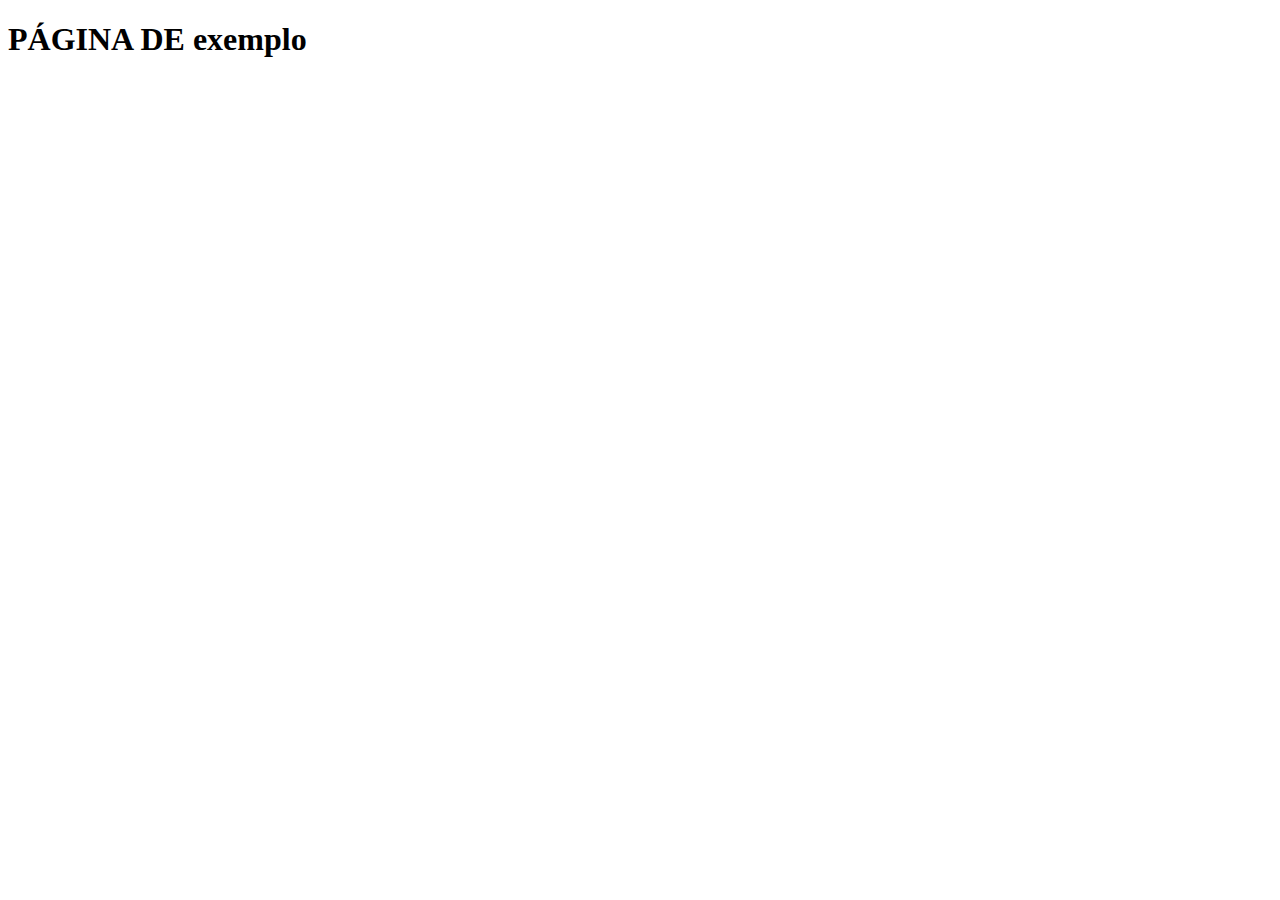
==== index.html @ 778633f7 "Criaco arquivo index.html com estrutura básica" ====
<!DOCTYPE html>
<html lang="pt-br">
<head>
    <meta charset="UTF-8">
    <meta http-equiv="X-UA-Compatible" content="IE=edge">
    <meta name="viewport" content="width=device-width, initial-scale=1.0">
    <title>Pagina de exemplo</title>
</head>
<body>
    <h1>PÁGINA DE exemplo</h1>
</body>
</html>
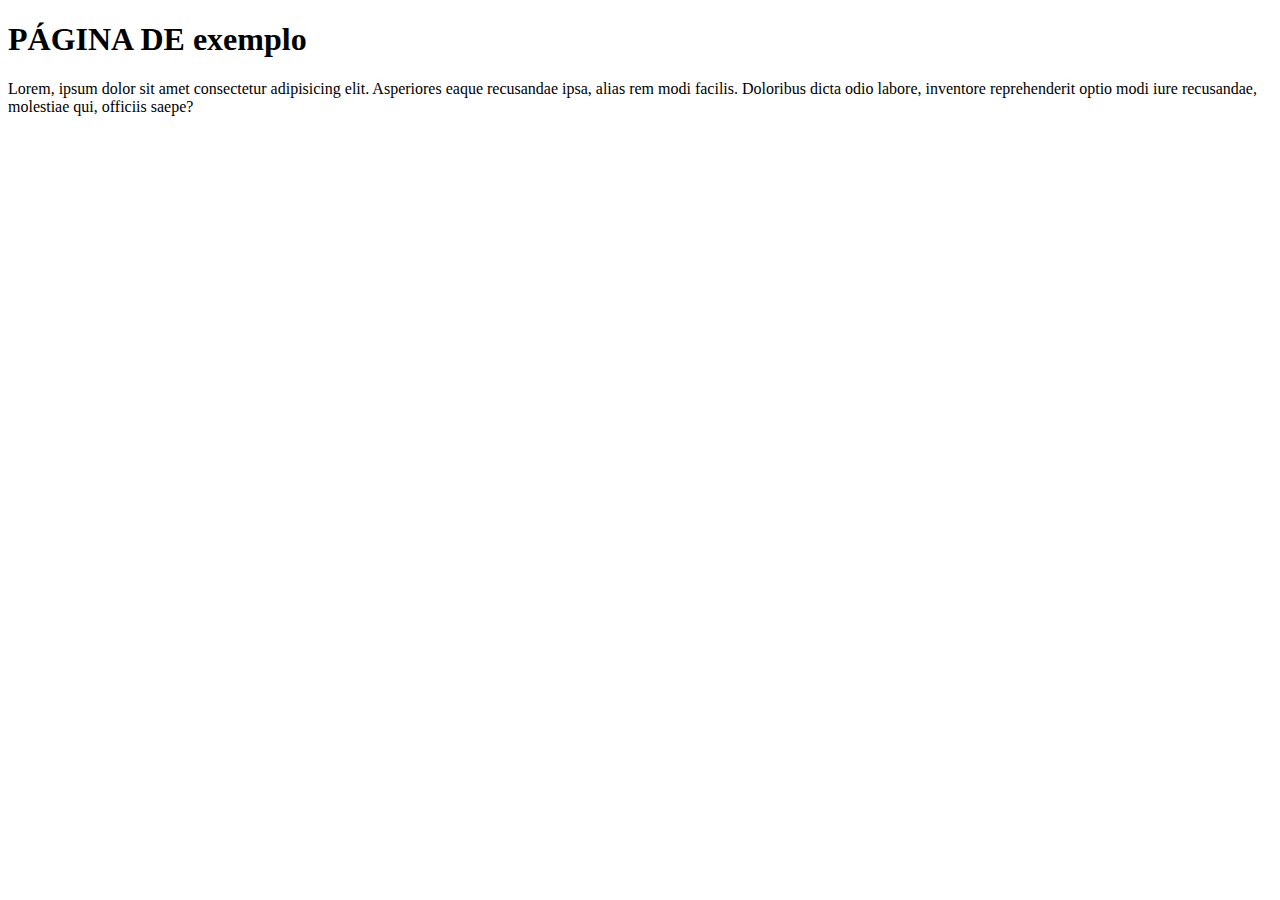
==== commit 4ac1ac6b: "adicionado paragrafo com descrição da pagina index" ====
--- a/index.html
+++ b/index.html
@@ -8,5 +8,7 @@
 </head>
 <body>
     <h1>PÁGINA DE exemplo</h1>
+    <p>Lorem, ipsum dolor sit amet consectetur adipisicing elit. Asperiores eaque recusandae ipsa, alias rem modi facilis. Doloribus dicta odio labore, inventore reprehenderit optio modi iure recusandae, molestiae qui, officiis saepe?</p>
+
 </body>
 </html>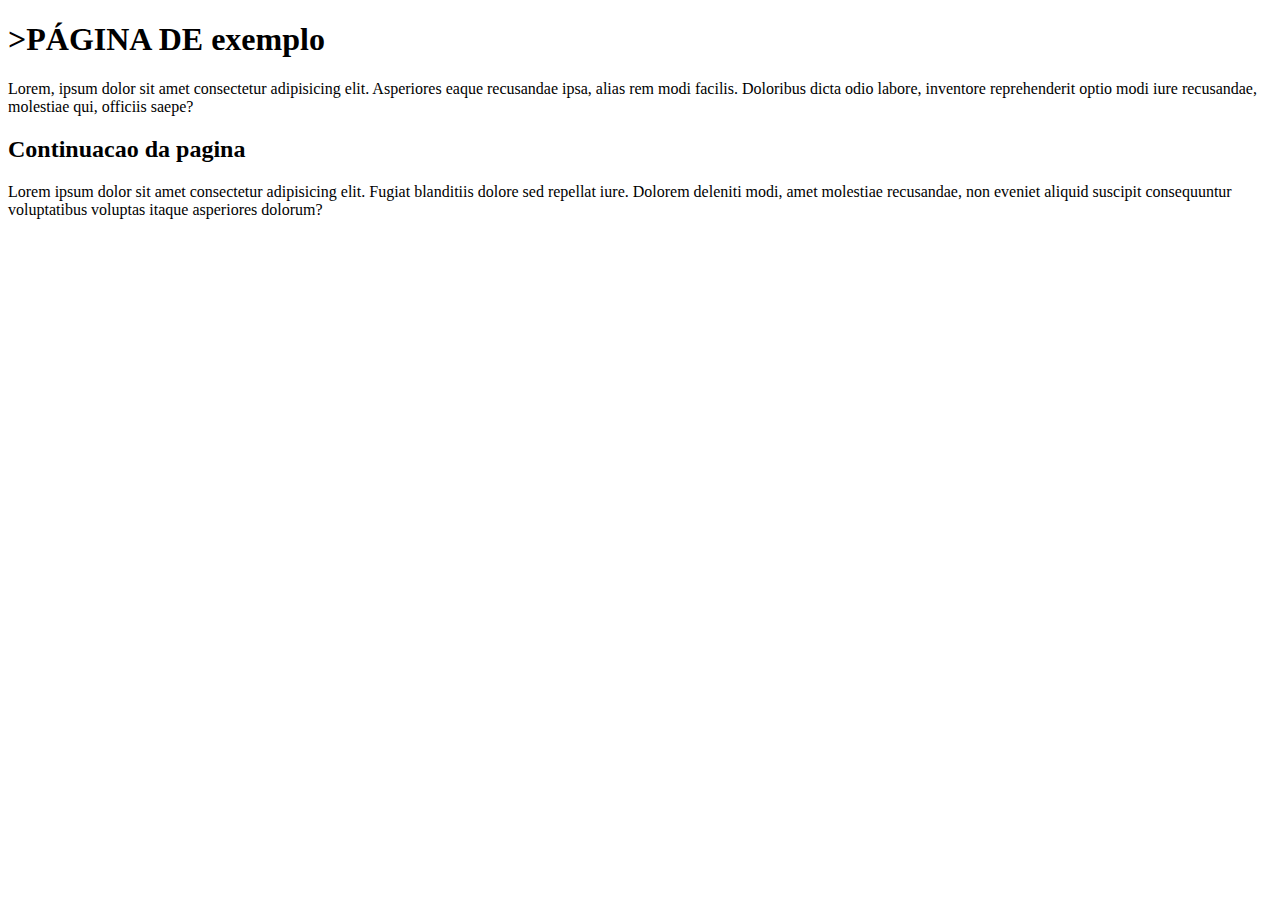
==== commit 0e591276: "Modificações do arquivo index" ====
--- a/index.html
+++ b/index.html
@@ -7,8 +7,11 @@
     <title>Pagina de exemplo</title>
 </head>
 <body>
-    <h1>PÁGINA DE exemplo</h1>
+    <h1>>PÁGINA DE exemplo</h1>
     <p>Lorem, ipsum dolor sit amet consectetur adipisicing elit. Asperiores eaque recusandae ipsa, alias rem modi facilis. Doloribus dicta odio labore, inventore reprehenderit optio modi iure recusandae, molestiae qui, officiis saepe?</p>
+
+    <h2>Continuacao da pagina</h2>
+    <p>Lorem ipsum dolor sit amet consectetur adipisicing elit. Fugiat blanditiis dolore sed repellat iure. Dolorem deleniti modi, amet molestiae recusandae, non eveniet aliquid suscipit consequuntur voluptatibus voluptas itaque asperiores dolorum?</p>
 
 </body>
 </html>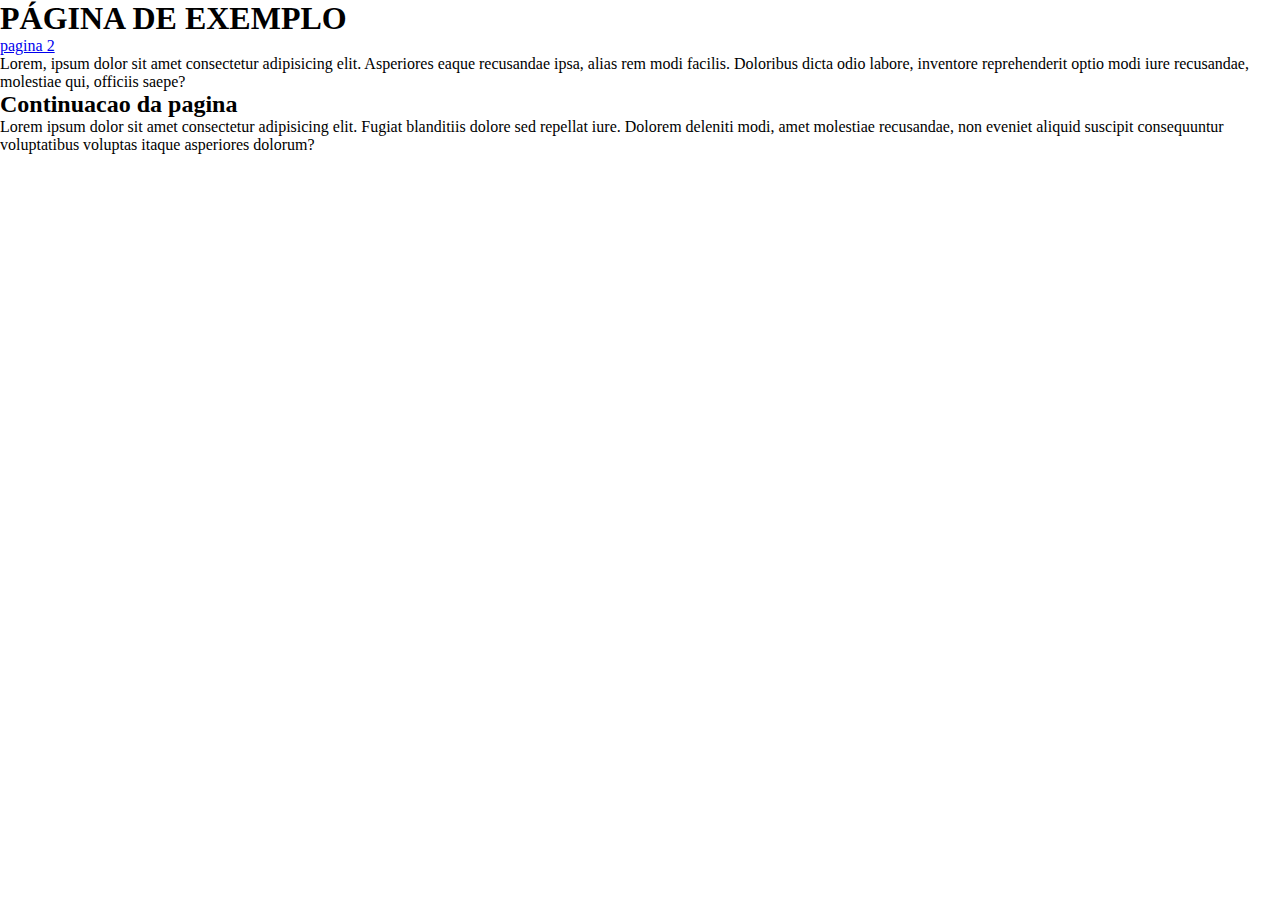
==== commit a220493d: "Criada pagina.html e linkado css" ====
--- a/index.html
+++ b/index.html
@@ -4,10 +4,12 @@
     <meta charset="UTF-8">
     <meta http-equiv="X-UA-Compatible" content="IE=edge">
     <meta name="viewport" content="width=device-width, initial-scale=1.0">
+    <link rel="stylesheet" href="style.css">
     <title>Pagina de exemplo</title>
 </head>
 <body>
-    <h1>>PÁGINA DE exemplo</h1>
+    <h1>PÁGINA DE EXEMPLO</h1>
+    <a href="pagina.html">pagina 2</a>
     <p>Lorem, ipsum dolor sit amet consectetur adipisicing elit. Asperiores eaque recusandae ipsa, alias rem modi facilis. Doloribus dicta odio labore, inventore reprehenderit optio modi iure recusandae, molestiae qui, officiis saepe?</p>
 
     <h2>Continuacao da pagina</h2>
--- a/style.css
+++ b/style.css
@@ -0,0 +1,5 @@
+*{
+    margin: 0;
+    padding: 0;
+
+}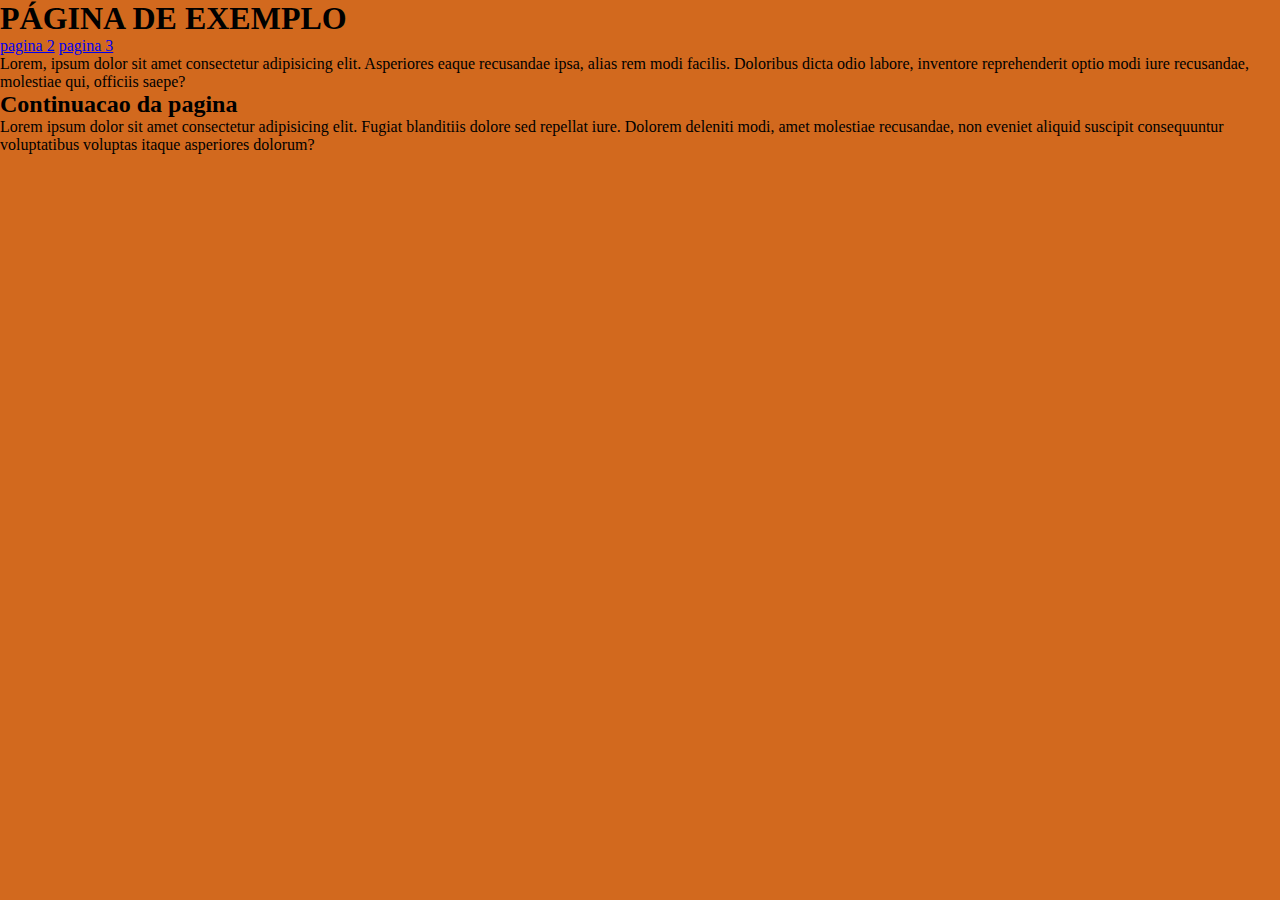
==== commit 2595e0da: "criei a pagina de contato.html e colori as 3 paginas" ====
--- a/index.html
+++ b/index.html
@@ -7,9 +7,10 @@
     <link rel="stylesheet" href="style.css">
     <title>Pagina de exemplo</title>
 </head>
-<body>
+<body id="body-1">
     <h1>PÁGINA DE EXEMPLO</h1>
     <a href="pagina.html">pagina 2</a>
+    <a href="contato.html">pagina 3</a>
     <p>Lorem, ipsum dolor sit amet consectetur adipisicing elit. Asperiores eaque recusandae ipsa, alias rem modi facilis. Doloribus dicta odio labore, inventore reprehenderit optio modi iure recusandae, molestiae qui, officiis saepe?</p>
 
     <h2>Continuacao da pagina</h2>
--- a/style.css
+++ b/style.css
@@ -2,4 +2,16 @@
     margin: 0;
     padding: 0;
 
+}
+
+#body-1{
+    background-color: chocolate;
+}
+
+#body-2{
+    background-color: darkslateblue;
+}
+
+#body-3{
+    background-color: rgba(17, 132, 177, 0.411);
 }